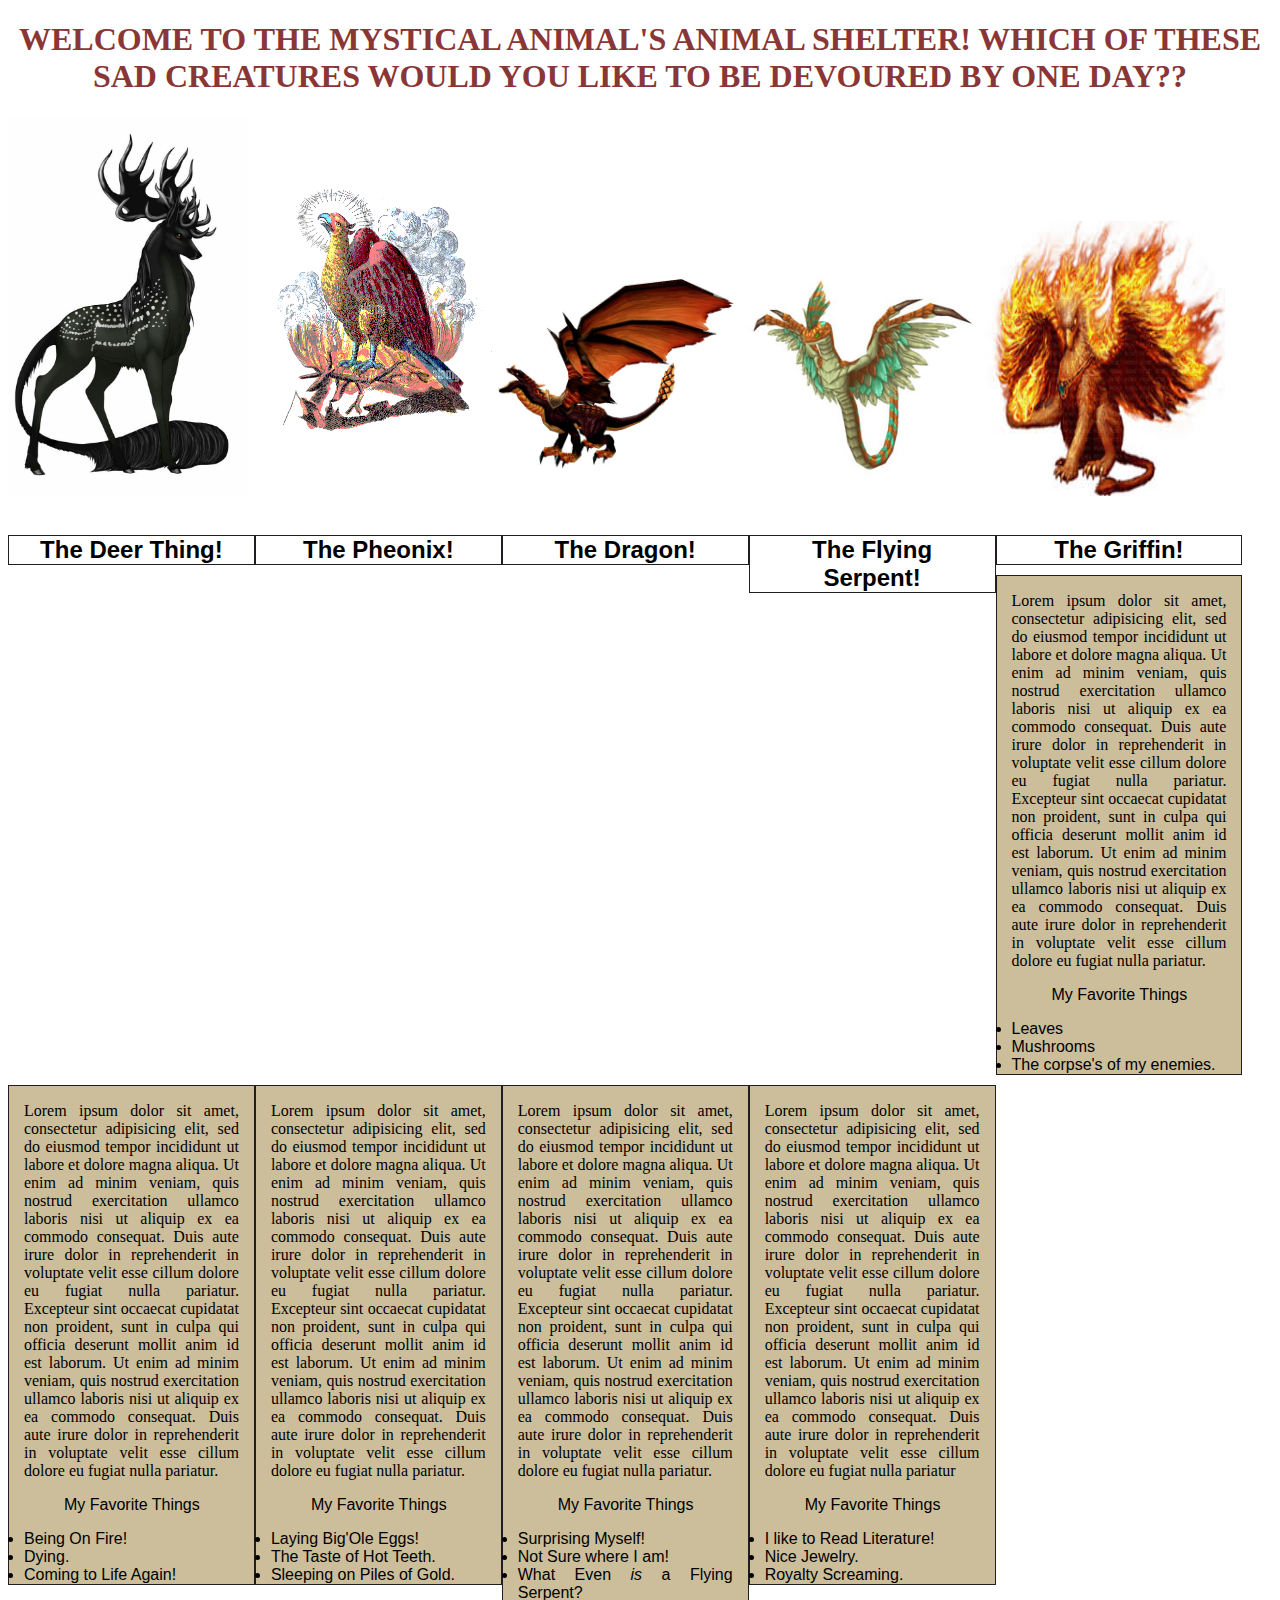
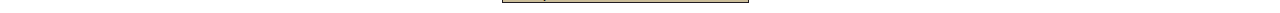
==== index.html @ e8bf9211 "debug image links on main branch" ====
<!DOCTYPE html>
<html lang="en-US">
<head>
  <link href="css/stlyes.css" rel="stylesheet" type="text/css">
</head>
<body>
<h1 class="header">WELCOME TO THE MYSTICAL ANIMAL'S ANIMAL SHELTER! WHICH OF THESE SAD CREATURES WOULD YOU LIKE TO BE DEVOURED BY ONE DAY??</h1>
<div class="img">
  <img width="19%" src="img/Deer-Thing.jpg" alt text="a deer thing">
  <img width="19%" src="img/Pheonix-Thing.jpg" alt text="a pheonix thing">
  <img width="19%" src="img/Dragon-Thing.jpg" alt text="a dragon thing">
  <img width="19%" src="img/Serpent-Thing.jpg" alt text="a serpent thing">
  <img width="19%" height="275px" src="img/Griffin-Thing.jpg" alt text="a griffin thing">
</div>
    <h2 class="title">The Deer Thing!</h2>
    <h2 class="title">The Pheonix!</h2>
    <h2 class="title">The Dragon!</h2>
    <h2 class="title">The Flying Serpent!</h2>
    <h2 class="title">The Griffin!</h2>
    <div class="column1">
      <p>Lorem ipsum dolor sit amet, consectetur adipisicing elit, sed do eiusmod tempor incididunt ut labore et dolore magna aliqua. Ut enim ad minim veniam, quis nostrud exercitation ullamco laboris nisi ut aliquip ex ea commodo consequat. Duis aute irure dolor in reprehenderit in voluptate velit esse cillum dolore eu fugiat nulla pariatur. Excepteur sint occaecat cupidatat non proident, sunt in culpa qui officia deserunt mollit anim id est laborum. Ut enim ad minim veniam, quis nostrud exercitation ullamco laboris nisi ut aliquip ex ea commodo consequat. Duis aute irure dolor in reprehenderit in voluptate velit esse cillum dolore eu fugiat nulla pariatur.</p>
      <ul>My Favorite Things</ul>
      <li>Leaves</li>
      <li>Mushrooms</li>
      <li>The corpse's of my enemies.</li>
   </div>

    <div class="column2">
      <p>Lorem ipsum dolor sit amet, consectetur adipisicing elit, sed do eiusmod tempor incididunt ut labore et dolore magna aliqua. Ut enim ad minim veniam, quis nostrud exercitation ullamco laboris nisi ut aliquip ex ea commodo consequat. Duis aute irure dolor in reprehenderit in voluptate velit esse cillum dolore eu fugiat nulla pariatur. Excepteur sint occaecat cupidatat non proident, sunt in culpa qui officia deserunt mollit anim id est laborum. Ut enim ad minim veniam, quis nostrud exercitation ullamco laboris nisi ut aliquip ex ea commodo consequat. Duis aute irure dolor in reprehenderit in voluptate velit esse cillum dolore eu fugiat nulla pariatur.</p>
      <ul>My Favorite Things</ul>
      <li>Being On Fire!</li>
      <li>Dying.</li>
      <li>Coming to Life Again!</li>
    </div>

    <div class="column3">
      <p>Lorem ipsum dolor sit amet, consectetur adipisicing elit, sed do eiusmod tempor incididunt ut labore et dolore magna aliqua. Ut enim ad minim veniam, quis nostrud exercitation ullamco laboris nisi ut aliquip ex ea commodo consequat. Duis aute irure dolor in reprehenderit in voluptate velit esse cillum dolore eu fugiat nulla pariatur. Excepteur sint occaecat cupidatat non proident, sunt in culpa qui officia deserunt mollit anim id est laborum. Ut enim ad minim veniam, quis nostrud exercitation ullamco laboris nisi ut aliquip ex ea commodo consequat. Duis aute irure dolor in reprehenderit in voluptate velit esse cillum dolore eu fugiat nulla pariatur.</p>
      <ul>My Favorite Things</ul>
      <li>Laying Big'Ole Eggs!</li>
      <li>The Taste of Hot Teeth.</li>
      <li>Sleeping on Piles of Gold.</li>
    </div>

    <div class="column4">
      <p>Lorem ipsum dolor sit amet, consectetur adipisicing elit, sed do eiusmod tempor incididunt ut labore et dolore magna aliqua. Ut enim ad minim veniam, quis nostrud exercitation ullamco laboris nisi ut aliquip ex ea commodo consequat. Duis aute irure dolor in reprehenderit in voluptate velit esse cillum dolore eu fugiat nulla pariatur. Excepteur sint occaecat cupidatat non proident, sunt in culpa qui officia deserunt mollit anim id est laborum. Ut enim ad minim veniam, quis nostrud exercitation ullamco laboris nisi ut aliquip ex ea commodo consequat. Duis aute irure dolor in reprehenderit in voluptate velit esse cillum dolore eu fugiat nulla pariatur.</p>
      <ul>My Favorite Things</ul>
        <li>Surprising Myself!</li>
        <li>Not Sure where I am!</li>
        <li>What Even <span id="is">is</span> a Flying Serpent?</li>
   </div>

    <div class="column5">
      <p>Lorem ipsum dolor sit amet, consectetur adipisicing elit, sed do eiusmod tempor incididunt ut labore et dolore magna aliqua. Ut enim ad minim veniam, quis nostrud exercitation ullamco laboris nisi ut aliquip ex ea commodo consequat. Duis aute irure dolor in reprehenderit in voluptate velit esse cillum dolore eu fugiat nulla pariatur. Excepteur sint occaecat cupidatat non proident, sunt in culpa qui officia deserunt mollit anim id est laborum. Ut enim ad minim veniam, quis nostrud exercitation ullamco laboris nisi ut aliquip ex ea commodo consequat. Duis aute irure dolor in reprehenderit in voluptate velit esse cillum dolore eu fugiat nulla pariatur </p>
      <ul>My Favorite Things</ul>
        <li>I like to Read Literature!</li>
        <li>Nice Jewelry.</li>
        <li>Royalty Screaming.</li>
  </div>

</body>
</html>
---- css/stlyes.css ----
body {
  background-color: #fff;
}
.header {
  color: rgb(138, 54, 54);
  text-align:center;
}
.title {
  color:black;
  font-family:Arial, Helvetica, sans-serif;
  width: 17%;
  float: left;
  text-align:center;
  padding-left: 15px;
  padding-right: 15px;
  border: solid rgb(34, 29, 34);
  border-width: 1px;
  margin-bottom: 10px;
}
.column1 {
  color:black;
  background-color:rgb(204, 190, 154);
  width: 17%;
  float: left;
  text-align:justify;
  padding-left: 15px;
  padding-right: 15px;
  border: solid rgb(34, 29, 34);
  border-width: 1px;
  margin-bottom: 10px;
}
.column2 {
  color:black;
  background-color:rgb(204, 190, 154);
  width: 17%;
  float: left;
  text-align:justify;
  padding-left: 15px;
  padding-right: 15px;
  border: solid rgb(34, 29, 34);
  border-width: 1px;
  margin-bottom: 10px;
}
.column3 {
  color:black;
  background-color:rgb(204, 190, 154);
  width: 17%;
  float: left;
  text-align:justify;
  padding-left: 15px;
  padding-right: 15px;
  border: solid rgb(34, 29, 34);
  border-width: 1px;
  margin-bottom: 10px;
}
.column4 {
  color:black;
  background-color:rgb(204, 190, 154);
  width: 17%;
  float: left;
  text-align:justify;
  padding-left: 15px;
  padding-right: 15px;
  border: solid rgb(34, 29, 34);
  border-width: 1px;
  margin-bottom: 10px;
}
.column5 {
  color:black;
  background-color:rgb(204, 190, 154);
  width: 17%;
  float: left;
  text-align:justify;
  padding-left: 15px;
  padding-right: 15px;
  border: solid rgb(34, 29, 34);
  border-width: 1px;
  margin-bottom: 10px;
}
.img {
  margin-bottom: 15px;
}
.column1 ul {
  font-family:Arial, Helvetica, sans-serif;
}
.column1 li {
  font-family:Arial, Helvetica, sans-serif;
}
.column2 ul {
  font-family:Arial, Helvetica, sans-serif;
}
.column2 li {
  font-family:Arial, Helvetica, sans-serif;
}
.column3 ul {
  font-family:Arial, Helvetica, sans-serif;
}
.column3 li {
  font-family:Arial, Helvetica, sans-serif;
}
.column4 ul {
  font-family:Arial, Helvetica, sans-serif;
}
.column4 li {
  font-family:Arial, Helvetica, sans-serif;
}
#is {
  font-style:italic;
}
.column5 ul {
  font-family:Arial, Helvetica, sans-serif;
}
.column5 li {
  font-family:Arial, Helvetica, sans-serif;
}
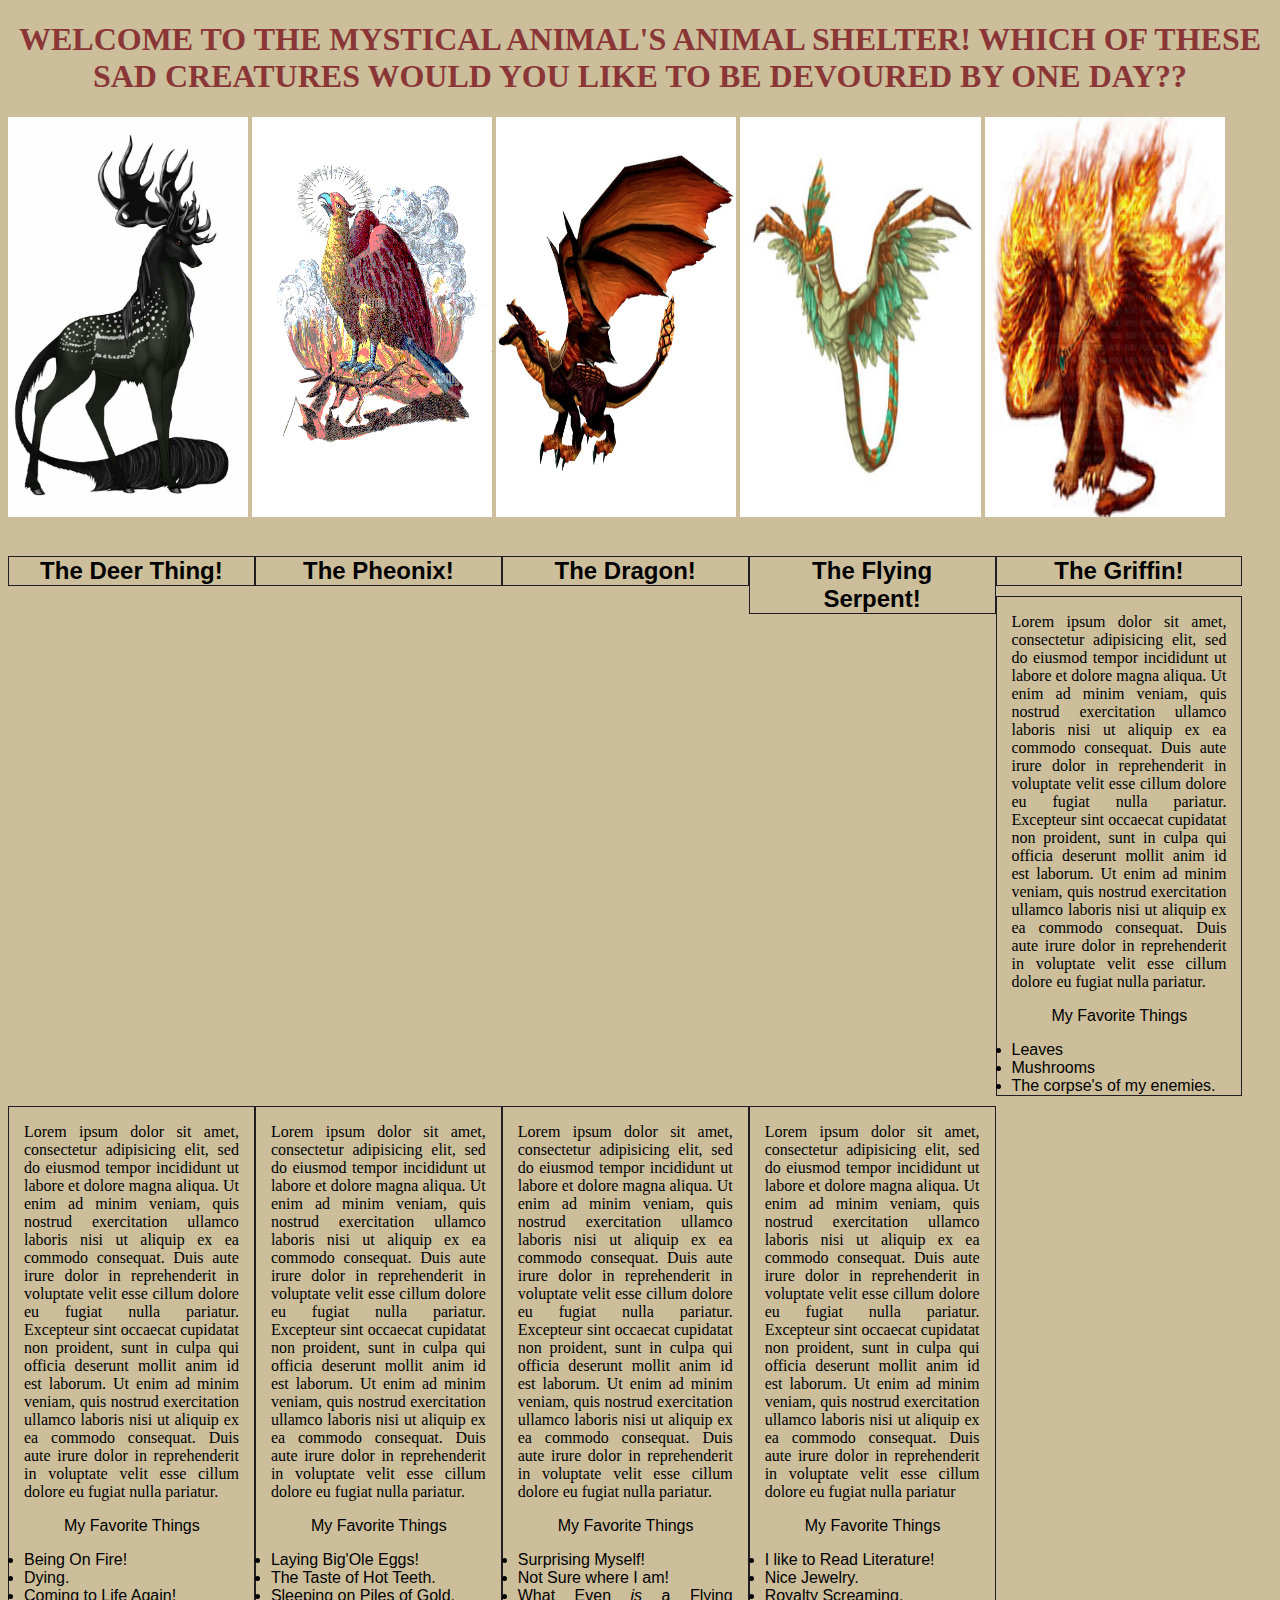
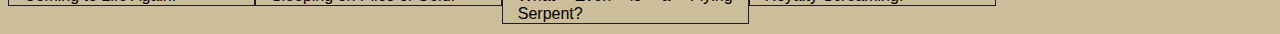
==== commit 9e18073f: "adjust image sizes" ====
--- a/index.html
+++ b/index.html
@@ -6,11 +6,11 @@
 <body>
 <h1 class="header">WELCOME TO THE MYSTICAL ANIMAL'S ANIMAL SHELTER! WHICH OF THESE SAD CREATURES WOULD YOU LIKE TO BE DEVOURED BY ONE DAY??</h1>
 <div class="img">
-  <img width="19%" src="img/Deer-Thing.jpg" alt text="a deer thing">
-  <img width="19%" src="img/Pheonix-Thing.jpg" alt text="a pheonix thing">
-  <img width="19%" src="img/Dragon-Thing.jpg" alt text="a dragon thing">
-  <img width="19%" src="img/Serpent-Thing.jpg" alt text="a serpent thing">
-  <img width="19%" height="275px" src="img/Griffin-Thing.jpg" alt text="a griffin thing">
+  <img width="19%" height="400" src="img/Deer-Thing.jpg" alt text="a deer thing">
+  <img width="19%" height="400" src="img/Pheonix-Thing.jpg" alt text="a pheonix thing">
+  <img width="19%" height="400" src="img/Dragon-Thing.jpg" alt text="a dragon thing">
+  <img width="19%" height="400" src="img/Serpent-Thing.jpg" alt text="a serpent thing">
+  <img width="19%" height="400" src="img/Griffin-Thing.jpg" alt text="a griffin thing">
 </div>
     <h2 class="title">The Deer Thing!</h2>
     <h2 class="title">The Pheonix!</h2>
@@ -23,7 +23,7 @@
       <li>Leaves</li>
       <li>Mushrooms</li>
       <li>The corpse's of my enemies.</li>
-   </div>
+</div>
 
     <div class="column2">
       <p>Lorem ipsum dolor sit amet, consectetur adipisicing elit, sed do eiusmod tempor incididunt ut labore et dolore magna aliqua. Ut enim ad minim veniam, quis nostrud exercitation ullamco laboris nisi ut aliquip ex ea commodo consequat. Duis aute irure dolor in reprehenderit in voluptate velit esse cillum dolore eu fugiat nulla pariatur. Excepteur sint occaecat cupidatat non proident, sunt in culpa qui officia deserunt mollit anim id est laborum. Ut enim ad minim veniam, quis nostrud exercitation ullamco laboris nisi ut aliquip ex ea commodo consequat. Duis aute irure dolor in reprehenderit in voluptate velit esse cillum dolore eu fugiat nulla pariatur.</p>
--- a/css/stlyes.css
+++ b/css/stlyes.css
@@ -1,5 +1,5 @@
 body {
-  background-color: #fff;
+  background-color: rgb(204, 190, 154);
 }
 .header {
   color: rgb(138, 54, 54);
@@ -79,6 +79,7 @@
 }
 .img {
   margin-bottom: 15px;
+  height: 50%;
 }
 .column1 ul {
   font-family:Arial, Helvetica, sans-serif;
